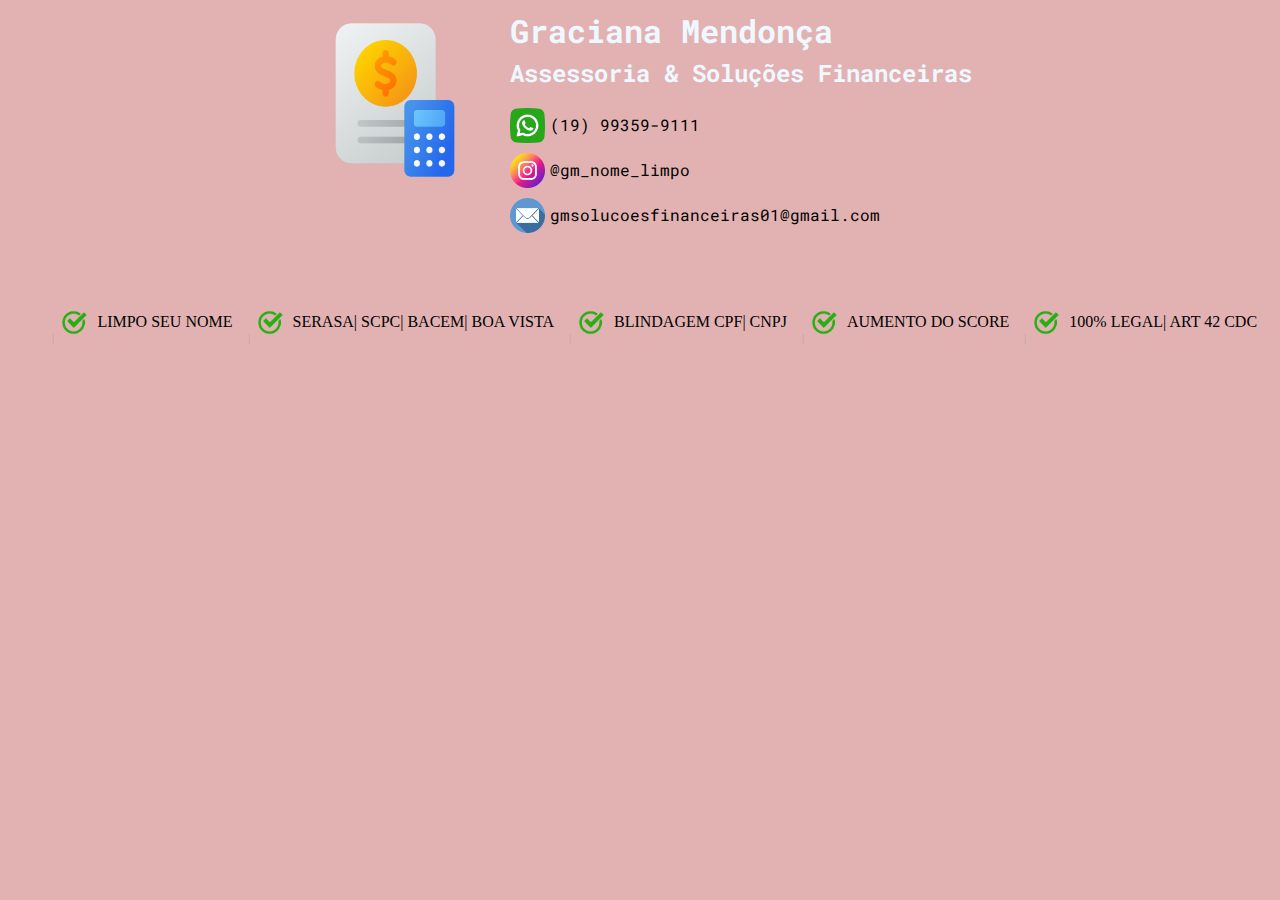
==== Assests/index.html @ 21bc2b5c "first commit" ====
<!DOCTYPE html>
<html lang="pt-br">
<head>
  <link rel="preconnect" href="https://fonts.googleapis.com">
  <link rel="preconnect" href="https://fonts.gstatic.com" crossorigin>
  <meta charset="UTF-8">
  <meta http-equiv="X-UA-Compatible" content="IE=edge">
  <meta name="viewport" content="width=device-width, initial-scale=1.0">
  <title>Assessoria & Soluções Financeiras</title>

  <link href="https://fonts.googleapis.com/css2?family=Roboto+Mono:wght@300&display=swap" rel="stylesheet">
  <link rel="stylesheet" href="./style.css">

</head>
  <body>
    <header>
    <div class="logo">
      <img src="/consultor.png" alt="Foto de perfil da empresa simbolo do cifrão e uma calculadora">
    </div>
    <nav>
      <ul>
        <li><h1>Graciana Mendonça</h1></li>
        <li><h2>Assessoria & Soluções Financeiras</h2></li>
        <div class="zapp">
          <a href="https://wa.me/19993599111" target="_blank">
            <li>  
              <img src="/whatsapp.png" alt="whatsapp"> (19) 99359-9111</a>
            </li>         
        </div>
        <div class="insta">
          <a href="https://www.instagram.com/gm_nome_limpo/" target="_blank">
            <li>
              <img src="/instagram.png" alt="instagram">@gm_nome_limpo</a>
            </li>
        </div>
        <div class="gmail">
          <a href="mailto:gmsolucoesfinanceiras01@gmail.com"target=_blank >
            <li>
              <img src="/email.png" alt="email">gmsolucoesfinanceiras01@gmail.com</a>
            </li> 
        </div>
      </ul>
      <div class="container">
        <img src="/check.png" alt="Imagem de um checkbox">
        <p>LIMPO SEU NOME</p>
        <img src="/check.png" alt="Imagem de um checkbox">
        <P>SERASA| SCPC| BACEM| BOA VISTA</P>
        <img src="/check.png" alt="Imagem de um checkbox">
        <P>BLINDAGEM CPF| CNPJ</P>
        <img src="/check.png" alt="Imagem de um checkbox">
        <P>AUMENTO DO SCORE</P>
        <img src="/check.png" alt="Imagem de um checkbox">
        <P>100% LEGAL| ART 42 CDC</P>
      </div> 
    </nav>  
  </header>      
</body>
</html>
---- Assests/style.css ----
body {
  margin: 0 auto;
  padding: 0;
  width: 50%;
  /* background: rgb(204, 204, 235); */ 
  background: rgb(226, 178, 178);
  
}

header {
  display: flex;
  flex-direction: row;
}

.logo img {
  display: flex;
  flex-direction: column;
  width: 150px;
  height: 160px;
  margin: 20px 0;
}

ul li, h1 h2 {
  font-family: 'Roboto Mono', monospace;
  color: aliceblue;
}

nav img {
  width: 35px;
  height: 35px; 
}

ul li {
  list-style: none;
  line-height: 20px; 
}

.zapp a {
  display: flex;
  align-items: center;
  gap: 5px;
  text-decoration: none;
  margin-bottom: 5px;
  color: black;
}

.insta a {
  display: flex;
  align-items: center;
  gap: 5px;
  margin-top: 5px;
  text-decoration: none;
  color: black;
}

.gmail a {
  display: flex;
  align-items: center;
  gap: 5px;
  color: #9400FF;
  text-decoration: none;
  margin-top: 5px;
  color: black;
}

.container {
  display: flex;
  align-items: center;
  margin: 10% 0 0 -67%;
  width: 200%;
  
}

.container img {
  width: 45px;
  height: 45px;
  margin-left: 15px;
}

@media (max-width: 300px) {
  .header {
    display: flex;
    flex-direction: column;
  }
}
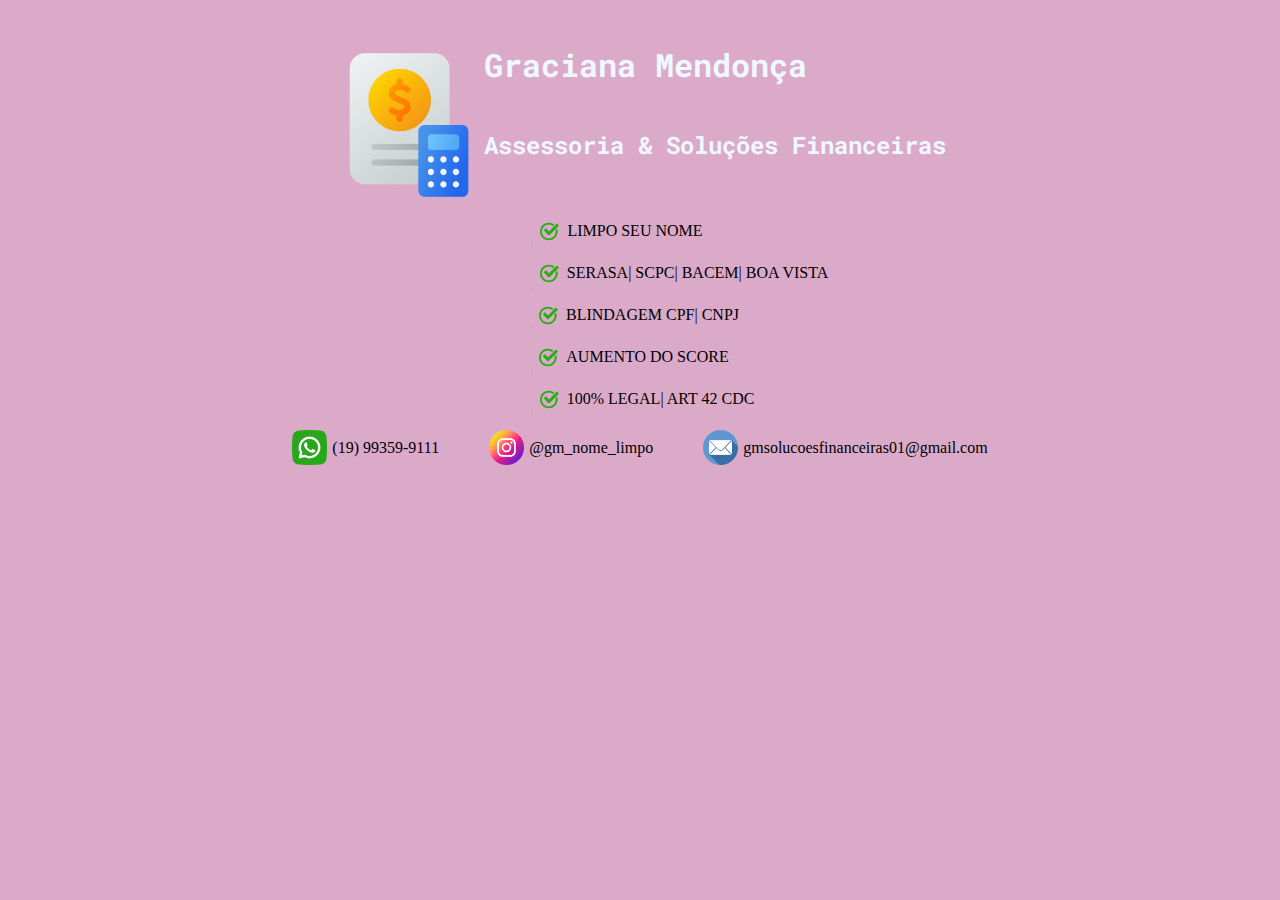
==== commit e2bc87c6: "review geral" ====
--- a/Assests/index.html
+++ b/Assests/index.html
@@ -13,46 +13,44 @@
 
 </head>
   <body>
-    <header>
-    <div class="logo">
-      <img src="/consultor.png" alt="Foto de perfil da empresa simbolo do cifrão e uma calculadora">
-    </div>
-    <nav>
-      <ul>
-        <li><h1>Graciana Mendonça</h1></li>
-        <li><h2>Assessoria & Soluções Financeiras</h2></li>
-        <div class="zapp">
-          <a href="https://wa.me/19993599111" target="_blank">
-            <li>  
-              <img src="/whatsapp.png" alt="whatsapp"> (19) 99359-9111</a>
-            </li>         
+    <container>
+      <header>
+        <img src="/consultor.png" alt="Foto de perfil da empresa simbolo do cifrão e uma calculadora">
+        <div class="titulos">
+          <h1>Graciana Mendonça</h1>
+          <h2>Assessoria & Soluções Financeiras</h2>
+        </div> 
+      </header>
+      <main>
+        <div class="nome">
+          <img src="/check.png" alt="Imagem de um checkbox">
+          <p>LIMPO SEU NOME</p>
         </div>
-        <div class="insta">
-          <a href="https://www.instagram.com/gm_nome_limpo/" target="_blank">
-            <li>
-              <img src="/instagram.png" alt="instagram">@gm_nome_limpo</a>
-            </li>
+        <div class="serasa">
+          <img src="/check.png" alt="Imagem de um checkbox">
+          <P>SERASA| SCPC| BACEM| BOA VISTA</P>
         </div>
-        <div class="gmail">
-          <a href="mailto:gmsolucoesfinanceiras01@gmail.com"target=_blank >
-            <li>
-              <img src="/email.png" alt="email">gmsolucoesfinanceiras01@gmail.com</a>
-            </li> 
+        <div class="cpf">
+          <img src="/check.png" alt="Imagem de um checkbox">
+          <P>BLINDAGEM CPF| CNPJ</P>
         </div>
-      </ul>
-      <div class="container">
-        <img src="/check.png" alt="Imagem de um checkbox">
-        <p>LIMPO SEU NOME</p>
-        <img src="/check.png" alt="Imagem de um checkbox">
-        <P>SERASA| SCPC| BACEM| BOA VISTA</P>
-        <img src="/check.png" alt="Imagem de um checkbox">
-        <P>BLINDAGEM CPF| CNPJ</P>
-        <img src="/check.png" alt="Imagem de um checkbox">
-        <P>AUMENTO DO SCORE</P>
-        <img src="/check.png" alt="Imagem de um checkbox">
-        <P>100% LEGAL| ART 42 CDC</P>
-      </div> 
-    </nav>  
-  </header>      
-</body>
-</html>+        <div class="score">
+          <img src="/check.png" alt="Imagem de um checkbox">
+          <P>AUMENTO DO SCORE</P>
+        </div>
+        <div class="art">
+          <img src="/check.png" alt="Imagem de um checkbox">
+          <P>100% LEGAL| ART 42 CDC</P>
+        </div>
+      </main>   
+    </container>   
+    <footer>
+      <a href="https://wa.me/19993599111" target="_blank">
+        <img src="/whatsapp.png" alt="whatsapp"> (19) 99359-9111</a>
+      <a href="https://www.instagram.com/gm_nome_limpo/" target="_blank">
+        <img src="/instagram.png" alt="instagram">@gm_nome_limpo</a>
+      <a href="mailto:gmsolucoesfinanceiras01@gmail.com"target=_blank >
+        <img src="/email.png" alt="email">gmsolucoesfinanceiras01@gmail.com</a>
+    </footer>   
+  </body>
+  </html>--- a/Assests/style.css
+++ b/Assests/style.css
@@ -1,84 +1,107 @@
 body {
-  margin: 0 auto;
-  padding: 0;
-  width: 50%;
-  /* background: rgb(204, 204, 235); */ 
-  background: rgb(226, 178, 178);
+  margin: 0;
+  padding: 0;  
+  background: rgb(219, 170, 201);
   
+}
+
+header img {
+  width: 150px;
+  height: 150px;
+  margin-top: 50px;
+  text-align: center;
 }
 
 header {
   display: flex;
   flex-direction: row;
+  justify-content: center;
 }
 
-.logo img {
-  display: flex;
-  flex-direction: column;
-  width: 150px;
-  height: 160px;
-  margin: 20px 0;
-}
-
-ul li, h1 h2 {
+header h1, h2{
   font-family: 'Roboto Mono', monospace;
   color: aliceblue;
 }
 
-nav img {
-  width: 35px;
-  height: 35px; 
+header h1 {
+  margin-top: 50px;
+  line-height: 30px;
 }
 
-ul li {
-  list-style: none;
-  line-height: 20px; 
+header h2 {
+  margin-top: 50px;
+  line-height: 30px;
 }
 
-.zapp a {
+.titulos {
+  line-height: 15px;
+}
+
+main img{
+  width: 35px;
+  height: 35px;
+}
+
+main {
+  display: flex;
+  flex-direction: column;  
+  line-height: 30px;
+}
+.nome {
   display: flex;
   align-items: center;
+  justify-content: center;
+  margin: 0px 0 0 -45px;
+}
+
+.serasa {
+  display: flex;
+  align-items: center;
+  justify-content: center;
+  margin: -20px 0 0 80px;
+}
+.cpf {
+  display: flex;
+  align-items: center;
+  justify-content: center;
+  margin: -20px 0 0 -10px;
+}
+
+.score {
+  display: flex;
+  align-items: center;
+  justify-content: center;
+  margin: -20px 0 0 -20px;
+}
+
+.art {
+  display: flex;
+  align-items: center;
+  justify-content: center;
+  margin: -20px 0 0 6px;
+}
+
+footer img{
+  width: 35px;
+  height: 35px;
+}
+
+footer {
+  display: flex;
+  gap: 50px;
+  justify-content: center;
+}
+
+footer a {
+  display: flex;
+  align-items: center;
+  text-decoration: none;
   gap: 5px;
-  text-decoration: none;
-  margin-bottom: 5px;
   color: black;
 }
 
-.insta a {
-  display: flex;
-  align-items: center;
-  gap: 5px;
-  margin-top: 5px;
-  text-decoration: none;
-  color: black;
-}
-
-.gmail a {
-  display: flex;
-  align-items: center;
-  gap: 5px;
-  color: #9400FF;
-  text-decoration: none;
-  margin-top: 5px;
-  color: black;
-}
-
-.container {
-  display: flex;
-  align-items: center;
-  margin: 10% 0 0 -67%;
-  width: 200%;
-  
-}
-
-.container img {
-  width: 45px;
-  height: 45px;
-  margin-left: 15px;
-}
-
-@media (max-width: 300px) {
-  .header {
+@media (max-width: 700px) {
+  header {
     display: flex;
     flex-direction: column;
   }
